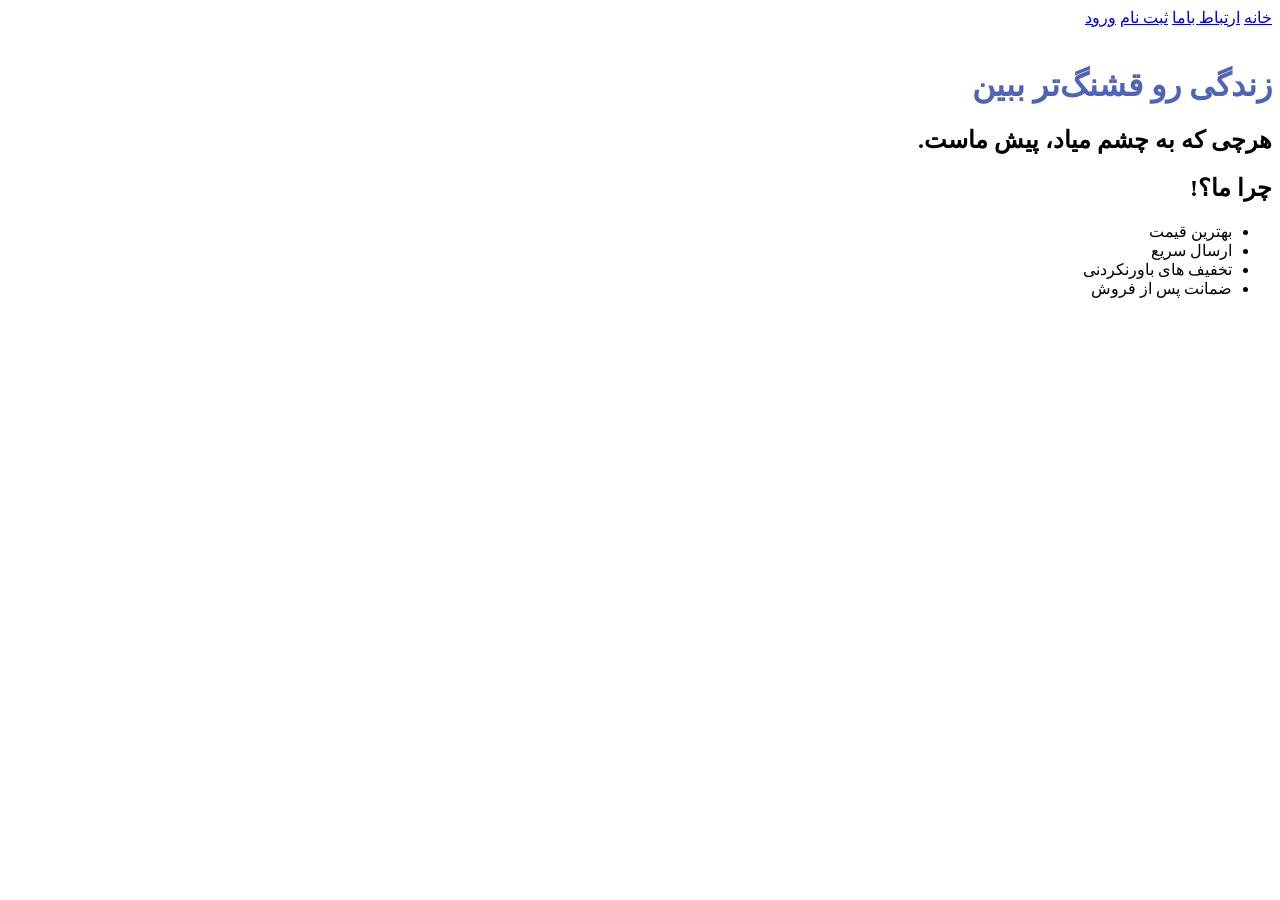
==== index.html @ 2fdd1368 "session 1" ====
<!DOCTYPE html>
<html lang="fa" dir="rtl">
<head>
    <meta charset="UTF-8">
    <meta name="viewport" content="width=device-width, initial-scale=1.0">
    <title>Sima Shop | خانه</title>

    <link rel="stylesheet" href="css/styles.css">
</head>
<body>
    <nav>
        <a href="index.html">خانه</a>
        <a href="contact_us.html">ارتباط باما</a>
        <a href="register.html">ثبت نام</a>
        <a href="login.html">ورود</a>

    </nav>

    <header>
        <img src="assets/gaming-stuffs.webp" alt="">
        <!-- <video src="assets/black-panther-rgb-animated-wallpaper.mp4"></video> -->
        <h1>زندگی رو قشنگ‌تر ببین</h1>
        <h2>هرچی که به چشم میاد، پیش ماست.</h2>


    </header>

    <main>
        <h2>چرا ما؟!</h2>

        <ul>
            <li>بهترین قیمت</li>
            <li>ارسال سریع</li>
            <li>تخفیف های باورنکردنی</li>
            <li>ضمانت پس از فروش</li>

        </ul>

        <ul>

        </ul>


    </main>


    <footer>


    </footer>


    
</body>
</html>
---- css/styles.css ----
h1{
    color: #4f64b8;
    
}
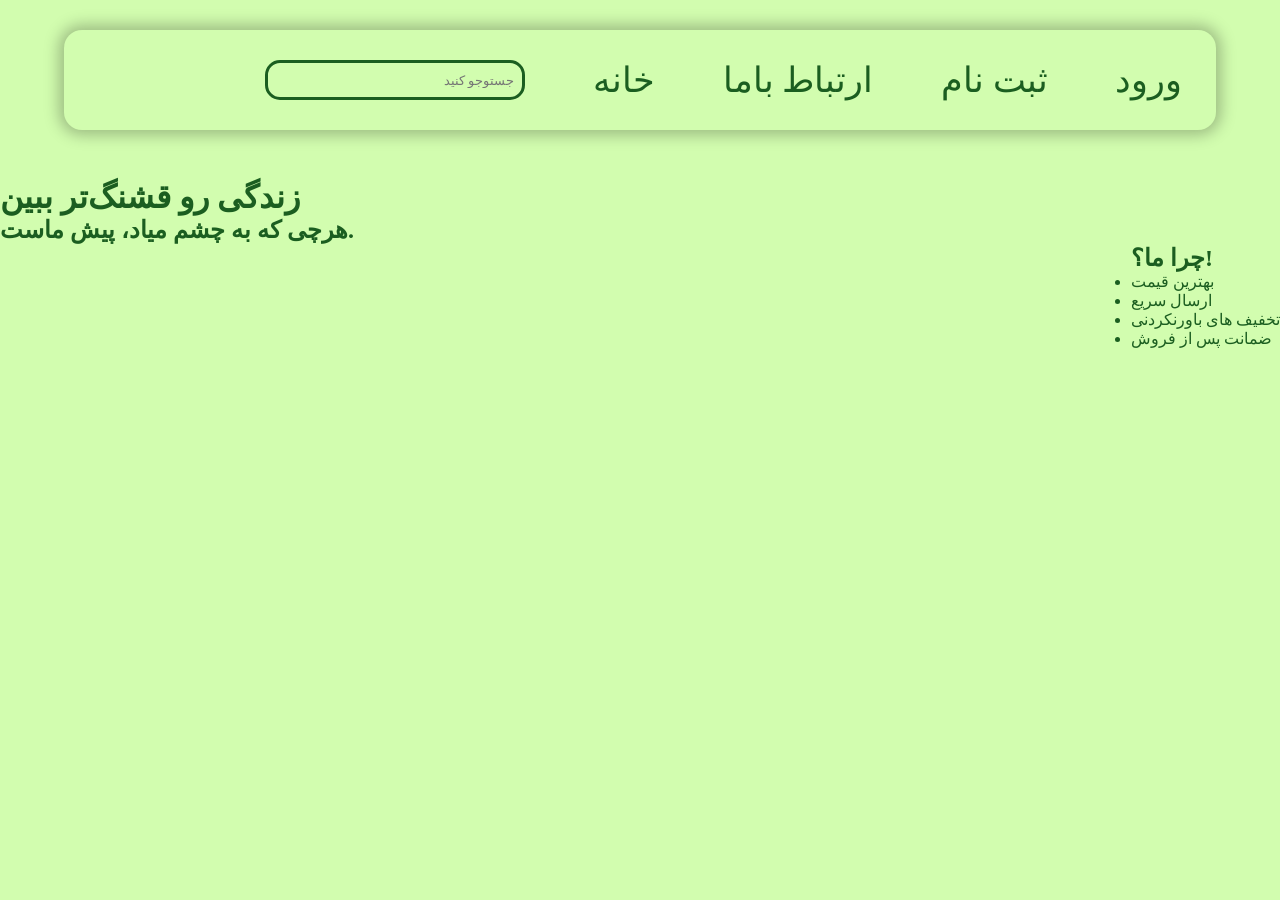
==== commit 67d56753: "session 3" ====
--- a/index.html
+++ b/index.html
@@ -1,5 +1,5 @@
 <!DOCTYPE html>
-<html lang="fa" dir="rtl">
+<html lang="fa">
 <head>
     <meta charset="UTF-8">
     <meta name="viewport" content="width=device-width, initial-scale=1.0">
@@ -9,6 +9,8 @@
 </head>
 <body>
     <nav>
+        <img src="assets/logo.png" alt="">
+        <input type="text" placeholder="جستوجو کنید" dir="rtl">
         <a href="index.html">خانه</a>
         <a href="contact_us.html">ارتباط باما</a>
         <a href="register.html">ثبت نام</a>
@@ -17,7 +19,7 @@
     </nav>
 
     <header>
-        <img src="assets/gaming-stuffs.webp" alt="">
+        <img src="assets/banner2.jpg" alt="">
         <!-- <video src="assets/black-panther-rgb-animated-wallpaper.mp4"></video> -->
         <h1>زندگی رو قشنگ‌تر ببین</h1>
         <h2>هرچی که به چشم میاد، پیش ماست.</h2>
--- a/css/styles.css
+++ b/css/styles.css
@@ -1,4 +1,91 @@
-h1{
-    color: #4f64b8;
+
+*{
+    padding: 0px;
+    margin: 0px;
+    box-sizing: border-box;
+}
+
+:root{
+    --primary: #d2fdaf;
+    --secondary1: #A5D6A7;
+    --secondary2: #A5D6A7;
+    --accent: #1B5E20;
+
+    --text-color: #1B5E20;
+
+}
+
+@font-face {
+    font-family: 'title';
+    src: url(../assets/fonts/TeshrinAR+LT-Bold.otf);
+}
+@font-face {
+    font-family: 'text';
+    src: url(../assets/fonts/Digi\ Lalezar\ Plus.ttf);
+}
+
+h1,h2,h3,h4,h5,h6, strong{
+    font-family: 'main';
+    color: var(--text-color);
+}
+
+p,span,a,li{
+    font-family: 'text';
+    color: var(--text-color);
+    text-decoration: none;
+
+}
+
+body{
+    background-color: var(--primary);
+    display: flex;
+    flex-direction: column;
+    justify-content: start;
+    align-items: end;
+
+}
+
+
+nav{
+    /* background-color: var(--secondary2); */
+    background: url(../assets/banner.jpg);
+    background-size: cover; 
+    background-position: center;
+    background-repeat: no-repeat;
     
+    width: 90%;
+    height: 100px;
+    margin: 30px auto;
+    border-radius: 18px;
+    box-shadow: 0px 0px 15px 5px rgba(0, 0, 0, 0.257);
+
+
+    display: flex;
+    flex-direction: row;
+    justify-content: space-around;
+    align-items: center;
+}
+
+nav a{
+    font-size: 35px;
+}
+nav img{
+    width: 100px;
+    mix-blend-mode: multiply;
+}
+nav input{
+    height: 40px;
+    width: 260px;
+    background-color: #d2fdaf;
+    border: 3px solid var(--accent);
+    border-radius: 15px;
+    padding: 8px;
+    outline: none;
+}
+
+header{
+    width: 100%;
+}
+header img{
+    width: 100%;
 }
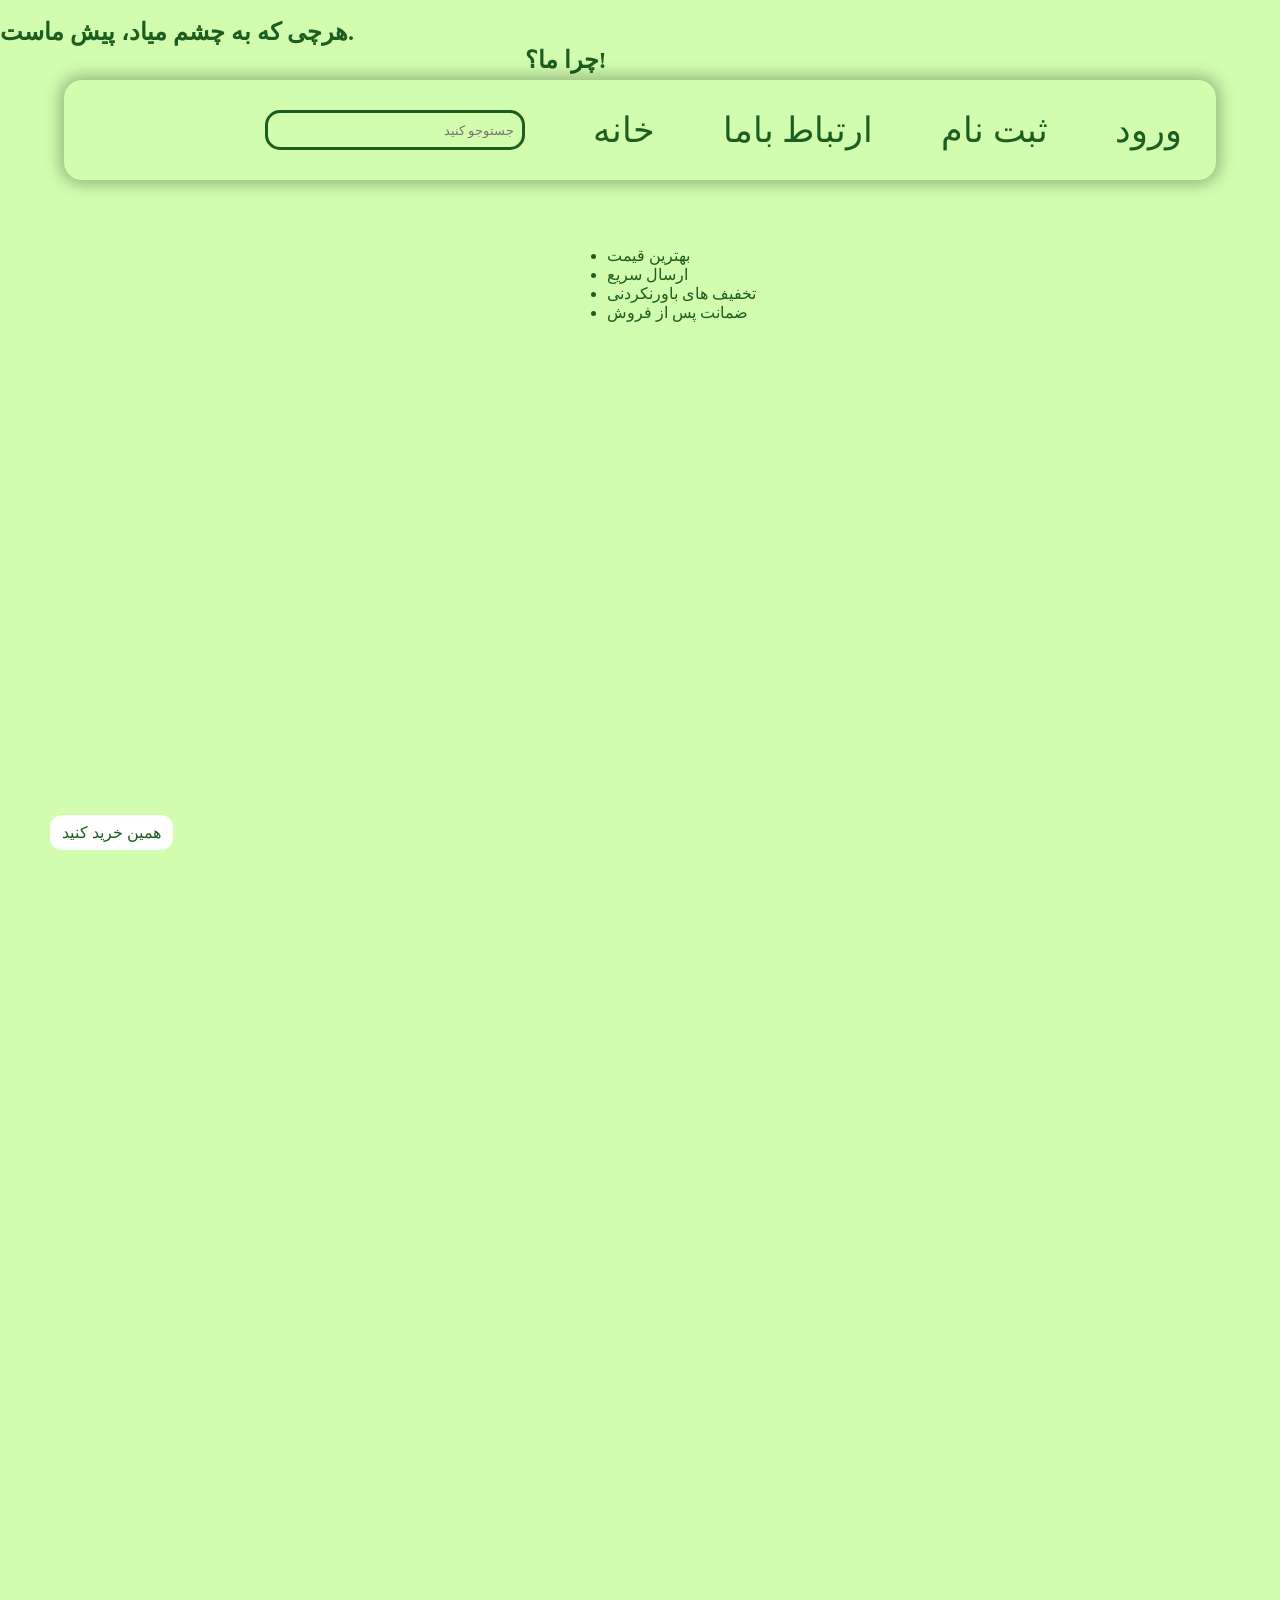
==== commit d4e9c2e7: "session 4.1" ====
--- a/index.html
+++ b/index.html
@@ -4,6 +4,7 @@
     <meta charset="UTF-8">
     <meta name="viewport" content="width=device-width, initial-scale=1.0">
     <title>Sima Shop | خانه</title>
+    <link rel="stylesheet" href="https://cdnjs.cloudflare.com/ajax/libs/font-awesome/6.0.0/css/all.min.css">
 
     <link rel="stylesheet" href="css/styles.css">
 </head>
@@ -23,6 +24,8 @@
         <!-- <video src="assets/black-panther-rgb-animated-wallpaper.mp4"></video> -->
         <h1>زندگی رو قشنگ‌تر ببین</h1>
         <h2>هرچی که به چشم میاد، پیش ماست.</h2>
+
+        <a href="">همین خرید کنید</a>
 
 
     </header>
--- a/css/styles.css
+++ b/css/styles.css
@@ -42,6 +42,7 @@
     flex-direction: column;
     justify-content: start;
     align-items: end;
+    height: 500vh;
 
 }
 
@@ -64,6 +65,20 @@
     flex-direction: row;
     justify-content: space-around;
     align-items: center;
+
+    position: fixed;
+    top: 50px;
+    /* left: 50%; */
+    right: 50%;
+    transform: translate(50%,0px);
+
+
+
+
+
+
+
+    z-index: 9999;
 }
 
 nav a{
@@ -84,8 +99,149 @@
 }
 
 header{
+    position: relative;
     width: 100%;
 }
 header img{
     width: 100%;
-}+}
+
+header h1{
+    position: absolute;
+    bottom: 300px;
+    left: 500px;
+}
+
+header a{
+    background-color: white;
+    padding: 8px 12px;
+    border-radius: 12px;
+
+    position: fixed;
+    bottom: 50px;
+    left: 50px;
+}
+
+main{
+    width: 100%;
+    display: flex;
+    flex-direction: row;
+    justify-content: center;
+}
+
+ul{
+    margin-top: 200px;
+}
+
+.card{
+    position: relative;
+    width: 320px;
+    height: 600px;
+
+
+    margin: 100px auto;
+
+    border: 3px solid var(--accent);
+    border-radius: 25px;
+    
+
+
+
+
+}
+
+.image-holder{
+    width: 100%;
+    height: 300px;
+    background-color: var(--accent);
+    border-radius: 20px;
+}
+
+.price-box{
+
+    height: 90px;
+    width: 100%;
+    position: absolute;
+    bottom: 0;
+    left: 0;
+
+    background-color: var(--accent);
+    border-radius: 20px;
+    
+    display: flex;
+    flex-direction: row;
+    justify-content: space-between;
+    align-items: center;
+    padding: 0px 12px;
+
+}
+
+.card h2{
+    white-space: nowrap;
+    
+    text-overflow: ellipsis;
+    overflow: hidden;
+
+    margin: 12px 15px;
+
+
+}
+
+.card hr{
+    width: 80%;
+    margin: 8px auto;
+
+    box-shadow: 0px 0px 8px 3px rgba(68, 255, 47, 0.618);
+}
+
+.card p{
+
+    height: 70px;
+    overflow: scroll;
+
+    scrollbar-width: none;
+    
+
+    margin: 12px 15px;
+
+}
+
+.row{
+    display: flex;
+    flex-direction: row;
+    justify-content: space-between;
+    width: 100%;
+    padding: 8px 12px;
+}
+
+.feature-offer{
+    border: 3px solid rgba(20, 200, 0, 0.618);
+    border-radius: 12px;
+    padding: 8px 12px;
+    color: var(--accent);
+    box-shadow: 0px 0px 8px 3px rgba(68, 255, 47, 0.618);
+    background-color: var(--primary);
+}
+.tag{
+    position: absolute;
+    top: 50%;
+    left: 50%;
+    transform: translate(-50%,-80%);
+
+}
+
+.price-box span{
+    color: var(--primary);
+}
+
+section{
+    display: flex;
+    flex-direction: row;
+    justify-content: space-around;
+    align-items: center;
+    width: 100%;
+    padding: 50px 100px;
+
+}
+
+
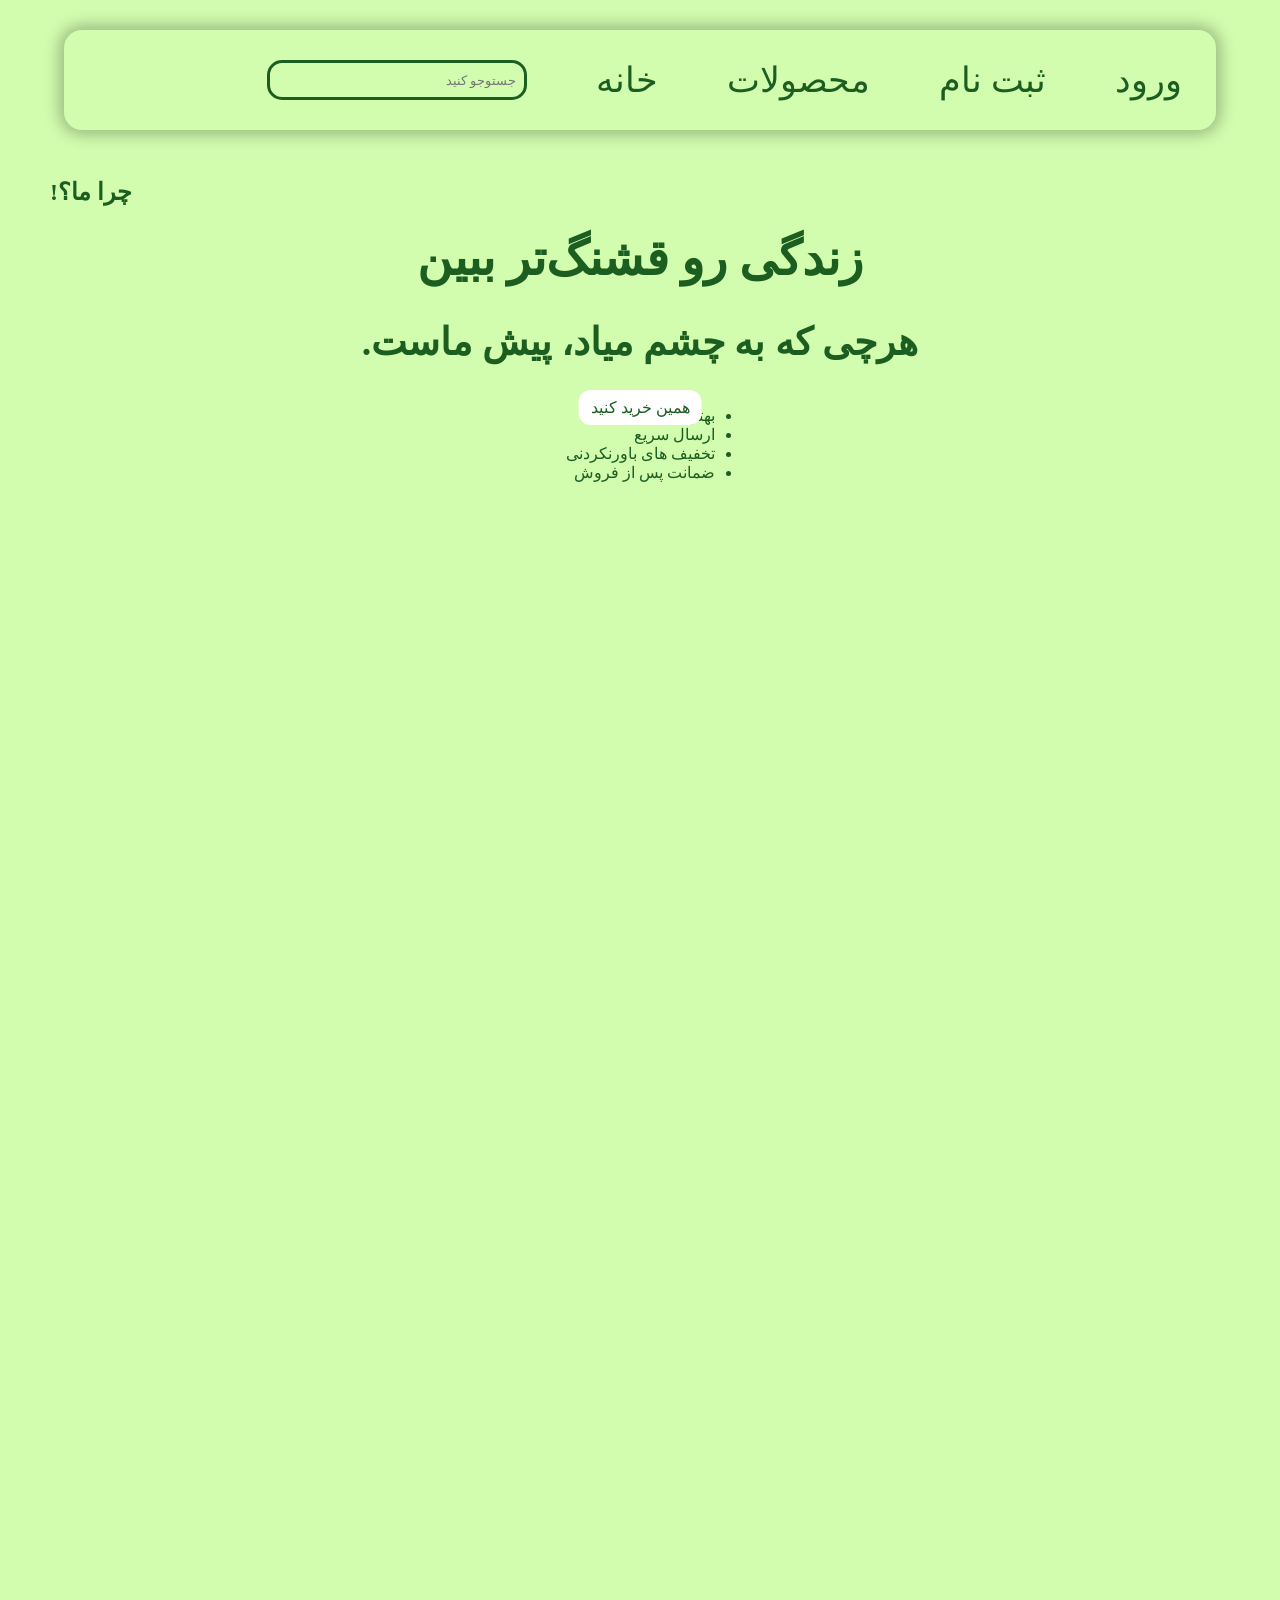
==== commit e148b4ca: "session 4.2" ====
--- a/index.html
+++ b/index.html
@@ -1,5 +1,5 @@
 <!DOCTYPE html>
-<html lang="fa">
+<html lang="fa" dir="rtl">
 <head>
     <meta charset="UTF-8">
     <meta name="viewport" content="width=device-width, initial-scale=1.0">
@@ -13,7 +13,7 @@
         <img src="assets/logo.png" alt="">
         <input type="text" placeholder="جستوجو کنید" dir="rtl">
         <a href="index.html">خانه</a>
-        <a href="contact_us.html">ارتباط باما</a>
+        <a href="products.html">محصولات</a>
         <a href="register.html">ثبت نام</a>
         <a href="login.html">ورود</a>
 
@@ -29,10 +29,10 @@
 
 
     </header>
+<h2 class="sticky-example">چرا ما؟!</h2>
 
     <main>
-        <h2>چرا ما؟!</h2>
-
+        
         <ul>
             <li>بهترین قیمت</li>
             <li>ارسال سریع</li>
--- a/css/styles.css
+++ b/css/styles.css
@@ -62,23 +62,29 @@
 
 
     display: flex;
-    flex-direction: row;
+    flex-direction: row-reverse;
     justify-content: space-around;
     align-items: center;
 
-    position: fixed;
+    position: sticky;
+    top: 25px;
+    /* left: 50%; */
+    right: auto;
+    /* transform: translate(50%,0px); */
+
+
+
+
+
+
+
+    z-index: 9999;
+}
+
+.sticky-example{
+    position: sticky;
     top: 50px;
-    /* left: 50%; */
-    right: 50%;
-    transform: translate(50%,0px);
-
-
-
-
-
-
-
-    z-index: 9999;
+    left: 50px;
 }
 
 nav a{
@@ -107,9 +113,18 @@
 }
 
 header h1{
-    position: absolute;
-    bottom: 300px;
-    left: 500px;
+    font-size: 48px;
+    position: absolute;
+    top: 70px;
+    left: 50%;
+    transform: translateX(-50%);
+}
+header h2{
+    font-size: 38px;
+    position: absolute;
+    top: 160px;
+    left: 50%;
+    transform: translateX(-50%);
 }
 
 header a{
@@ -117,9 +132,10 @@
     padding: 8px 12px;
     border-radius: 12px;
 
-    position: fixed;
-    bottom: 50px;
-    left: 50px;
+    position: absolute;
+    top: 230px;
+    left: 50%;
+    transform: translateX(-50%);
 }
 
 main{
@@ -234,14 +250,21 @@
     color: var(--primary);
 }
 
-section{
-    display: flex;
-    flex-direction: row;
-    justify-content: space-around;
-    align-items: center;
-    width: 100%;
+.product-grid{
     padding: 50px 100px;
-
-}
-
-
+    border: 3px solid  var(--accent);
+    border-radius: 25px;
+    width: 95%;
+    margin: 50px auto;
+
+    display: grid;
+
+    grid-template-columns: 1fr 1fr 1fr;
+    
+    
+
+
+    
+
+}
+
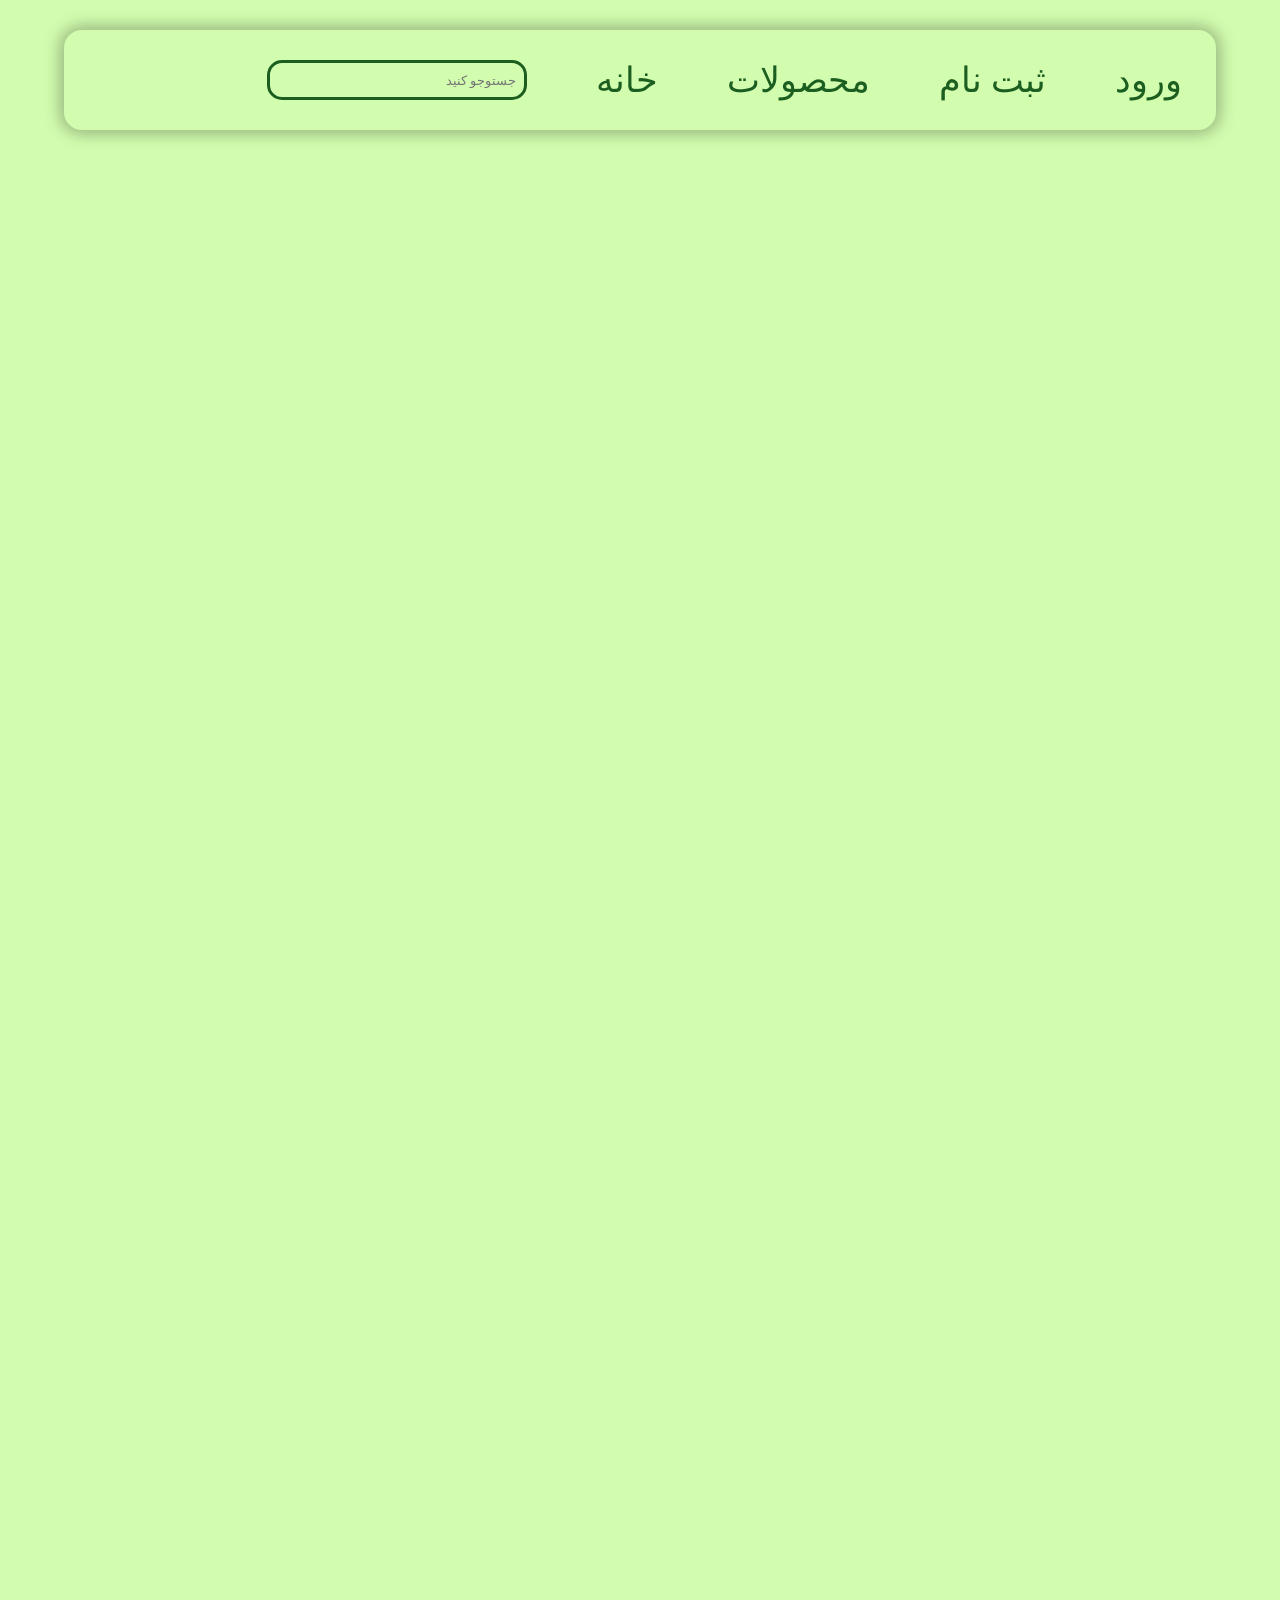
==== commit 1cd981bb: "session 8.1" ====
--- a/index.html
+++ b/index.html
@@ -10,6 +10,7 @@
 </head>
 <body>
     <nav>
+        
         <img src="assets/logo.png" alt="">
         <input type="text" placeholder="جستوجو کنید" dir="rtl">
         <a href="index.html">خانه</a>
@@ -20,30 +21,33 @@
     </nav>
 
     <header>
-        <img src="assets/banner2.jpg" alt="">
-        <!-- <video src="assets/black-panther-rgb-animated-wallpaper.mp4"></video> -->
-        <h1>زندگی رو قشنگ‌تر ببین</h1>
-        <h2>هرچی که به چشم میاد، پیش ماست.</h2>
+        
+        <div class="slider-holder">
 
-        <a href="">همین خرید کنید</a>
+            <div class="images" id="images">
+                
+                    <img src="assets/slider1.webp" class="slider-image" alt="">
+                    <img src="assets/slider2.webp" class="slider-image" alt="">
+                    <img src="assets/slider3.webp" class="slider-image" alt="">
+
+            </div>
+
+            <span class="slider-button right" onclick="next()"><strong><</strong></span>
+            <span class="slider-button left" onclick="prev()"><strong>></strong></span>
+
+
+
+
+        </div>
+
+
+
 
 
     </header>
-<h2 class="sticky-example">چرا ما؟!</h2>
 
     <main>
-        
-        <ul>
-            <li>بهترین قیمت</li>
-            <li>ارسال سریع</li>
-            <li>تخفیف های باورنکردنی</li>
-            <li>ضمانت پس از فروش</li>
-
-        </ul>
-
-        <ul>
-
-        </ul>
+    
 
 
     </main>
@@ -53,7 +57,39 @@
 
 
     </footer>
+<!-- 
+    <script>
+        let images = document.getElementById('images')
+        let imageWidth = 1400
+        let current = 0
 
+        let maxImages = document.querySelectorAll(".slider-image").length
+        
+
+        function goToIndex(index){
+            images.style.transform = `translateX(-${index * imageWidth}px)`
+
+        }
+        function next(){
+            current = (current + 1) % maxImages;
+            goToIndex(current)
+
+           
+
+            
+
+        }
+        function prev(){
+            current = (current - 1) + maxImages;
+            goToIndex(current)
+
+            
+
+        }
+
+
+    </script>
+ -->
 
     
 </body>
--- a/css/styles.css
+++ b/css/styles.css
@@ -93,6 +93,8 @@
 nav img{
     width: 100px;
     mix-blend-mode: multiply;
+    animation: myAnimation 3s infinite;
+
 }
 nav input{
     height: 40px;
@@ -136,6 +138,7 @@
     top: 230px;
     left: 50%;
     transform: translateX(-50%);
+
 }
 
 main{
@@ -260,11 +263,87 @@
     display: grid;
 
     grid-template-columns: 1fr 1fr 1fr;
-    
-    
-
-
-    
-
-}
-
+
+}
+
+
+
+@keyframes myAnimation {
+    0%{
+        transform: translate(0px,0px);
+        background-color: red;
+    }
+    50%{
+        transform: translate(0px,5px);
+        background-color: blue;
+
+    }
+    100%{
+        transform: translate(0px,0px);
+        background-color: red;
+
+    }
+    
+}
+
+.slider-holder{
+    position: relative;
+    /* background-color: red; */
+    width: 1400px;
+
+    border-radius: 40px;
+    margin: 0 auto;
+    overflow: hidden;
+}
+
+
+.images{
+    display: flex;
+    flex-direction: row;
+    justify-content: end;
+    align-items: center;
+    
+    transform: translateX(0px); 
+    
+    transition: all 0.6s;
+    
+        
+        
+}   
+.images img{  
+    width: 1400px;  
+}   
+    
+
+.slider-button{
+    position: absolute;
+    bottom: 20px;
+    right: 20px;
+
+    background-color: white;
+    color: black;
+    padding: 15px;
+    border-radius: 500px;
+    width: 50px;
+    height: 50px;
+
+    display: flex;
+    justify-content: center;
+    align-items: center;
+    place-items: center;
+    font-size: x-large;
+
+    opacity: 0.7;
+
+    cursor: pointer;
+}
+.slider-button:hover{
+    opacity: 1;
+}
+.right{
+    right: 20px;
+
+}
+.left{
+    right: 80px;
+}
